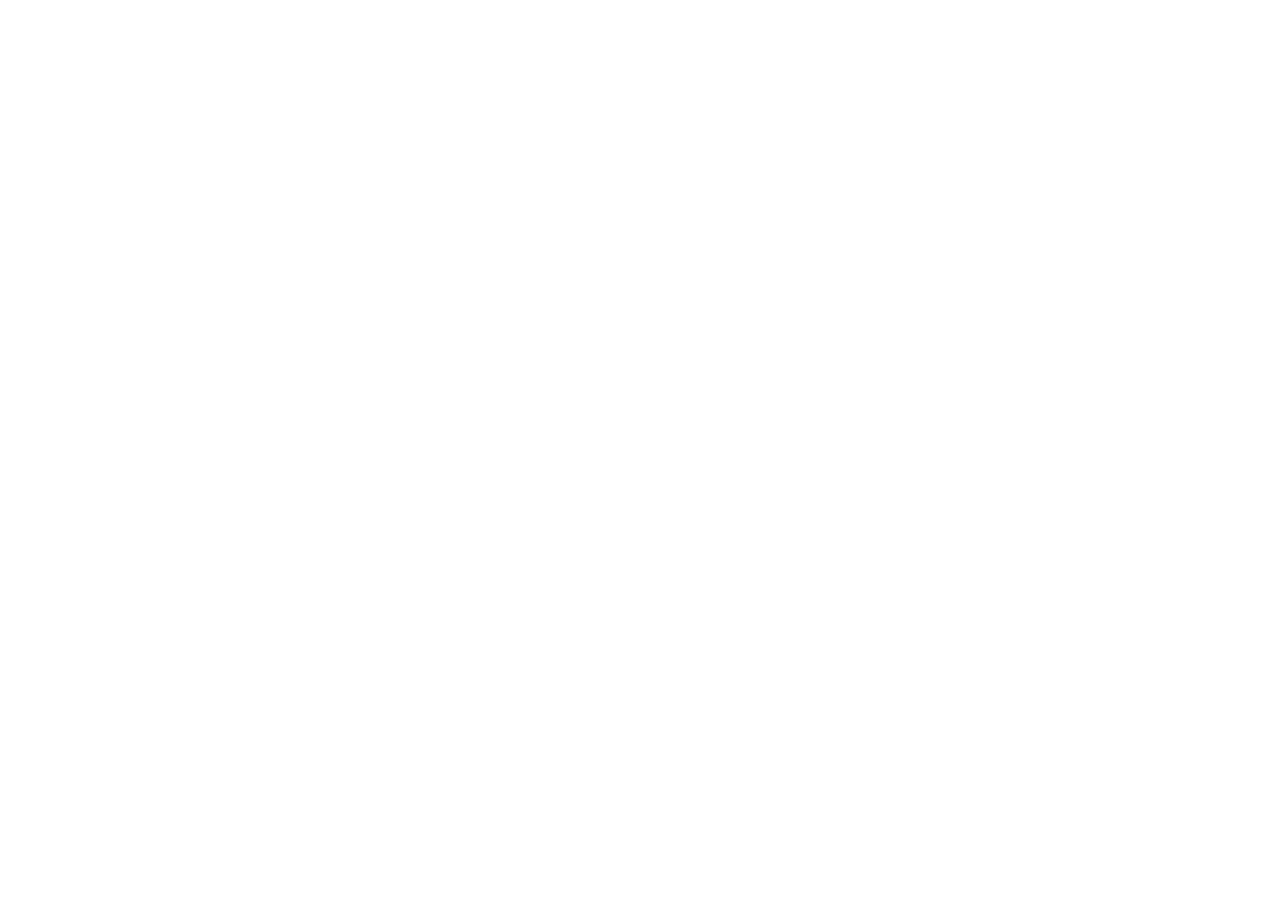
==== index.html @ b35c4202 "Blazor" ====
﻿<!DOCTYPE html>
<html>
<head>
    <meta charset="utf-8" />
    <meta name="viewport" content="width=device-width">
    <title>WebApplication1</title>
    <base href="/" />
    <link href="css/bootstrap/bootstrap.min.css" rel="stylesheet" />
    <link href="css/site.css" rel="stylesheet" />
</head>
<body>
    <app>
        <div class="sidebar">
            <div class="top-row pl-4 navbar navbar-dark">
                <a class="navbar-brand" href="">Blazor</a>
                <button class="navbar-toggler">
                    <span class="navbar-toggler-icon"></span>
                </button>
            </div>
        </div>

        <div class="main">
            <div class="top-row px-4">
            </div>
        </div>
    </app>

    <script src="_framework/blazor.webassembly.js"></script>
</body>
</html>
---- css/site.css ----
﻿@import url('open-iconic/font/css/open-iconic-bootstrap.min.css');

html, body {
    font-family: 'Helvetica Neue', Helvetica, Arial, sans-serif;
}

@keyframes fade-in {
    from {
        opacity: 0;
    }

    to {
        opacity: 1;
    }
}

.fade-in {
    animation: fade-in 0.1s;
}

app {
    position: relative;
    display: flex;
    flex-direction: column;
}

.top-row {
    height: 3.5rem;
    display: flex;
    align-items: center;
}

.main {
    flex: 1;
}

    .main .top-row {
        background-color: #e6e6e6;
        border-bottom: 1px solid #d6d5d5;
    }

.sidebar {
    background-image: linear-gradient(180deg, rgb(5, 39, 103) 0%, #3a0647 70%);
}

    .sidebar .top-row {
        background-color: rgba(0,0,0,0.4);
    }

    .sidebar .navbar-brand {
        font-size: 1.1rem;
    }

    .sidebar .oi {
        width: 2rem;
        font-size: 1.1rem;
        vertical-align: text-top;
        top: -2px;
    }

.nav-item {
    font-size: 0.9rem;
    padding-bottom: 0.5rem;
}

    .nav-item:first-of-type {
        padding-top: 1rem;
    }

    .nav-item:last-of-type {
        padding-bottom: 1rem;
    }

    .nav-item a {
        color: #d7d7d7;
        border-radius: 4px;
        height: 3rem;
        display: flex;
        align-items: center;
        line-height: 3rem;
    }

        .nav-item a.active {
            background-color: rgba(255,255,255,0.25);
            color: white;
        }

        .nav-item a:hover {
            background-color: rgba(255,255,255,0.1);
            color: white;
        }

.content {
    padding-top: 1.1rem;
}

.navbar-toggler {
    background-color: rgba(255, 255, 255, 0.1);
}

@media (max-width: 767.98px) {
    .main .top-row {
        display: none;
    }
}

@media (min-width: 768px) {
    app {
        flex-direction: row;
    }

    .sidebar {
        width: 250px;
        height: 100vh;
        position: sticky;
        top: 0;
    }

    .main .top-row {
        position: sticky;
        top: 0;
    }

    .main > div {
        padding-left: 2rem !important;
        padding-right: 1.5rem !important;
    }

    .navbar-toggler {
        display: none;
    }

    .sidebar .collapse {
        /* Never collapse the sidebar for wide screens */
        display: block;
    }
}
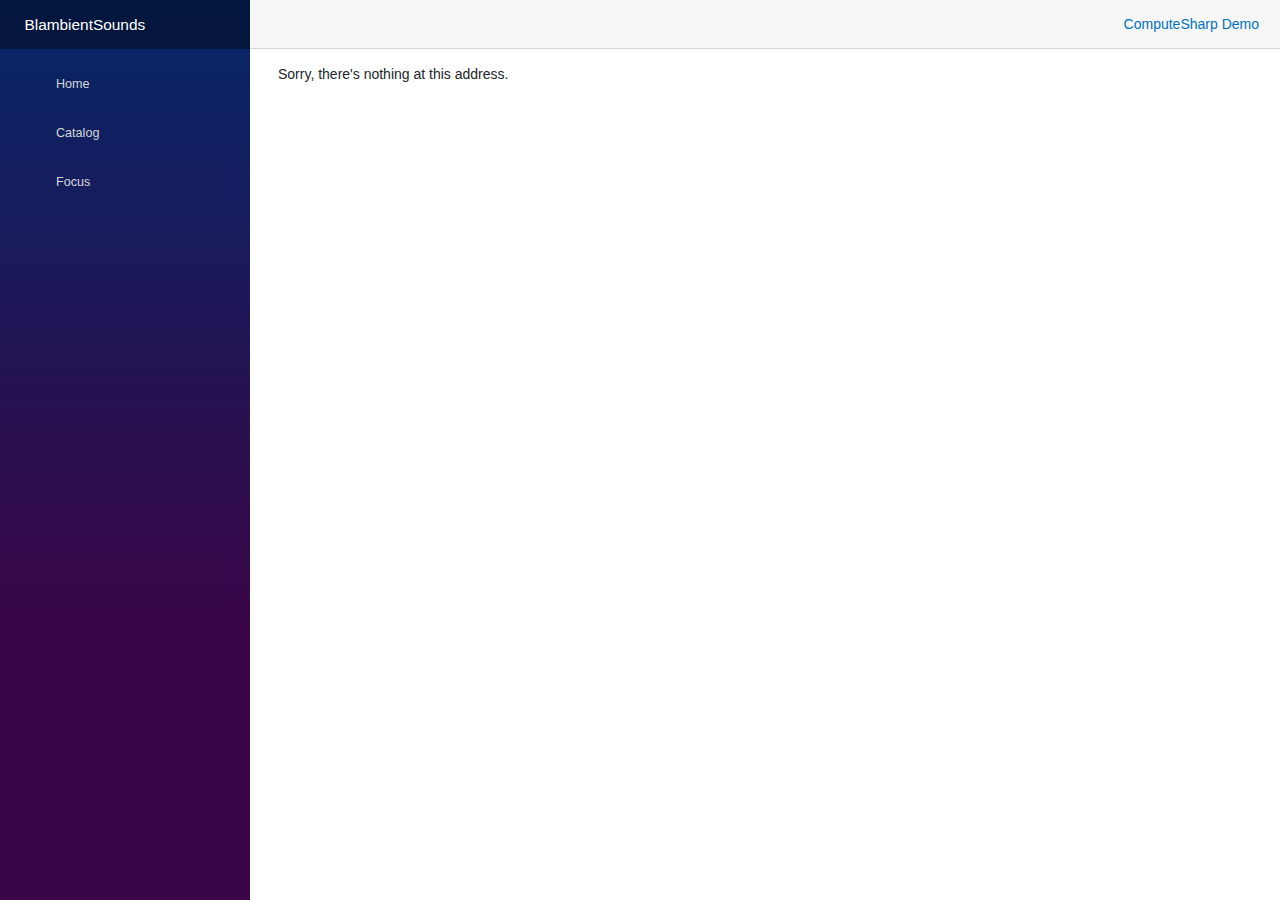
==== commit 99fd7cba: "Ambie" ====
--- a/index.html
+++ b/index.html
@@ -1,30 +1,33 @@
-﻿<!DOCTYPE html>
-<html>
-<head>
-    <meta charset="utf-8" />
-    <meta name="viewport" content="width=device-width">
-    <title>WebApplication1</title>
-    <base href="/" />
-    <link href="css/bootstrap/bootstrap.min.css" rel="stylesheet" />
-    <link href="css/site.css" rel="stylesheet" />
-</head>
-<body>
-    <app>
-        <div class="sidebar">
-            <div class="top-row pl-4 navbar navbar-dark">
-                <a class="navbar-brand" href="">Blazor</a>
-                <button class="navbar-toggler">
-                    <span class="navbar-toggler-icon"></span>
-                </button>
-            </div>
-        </div>
-
-        <div class="main">
-            <div class="top-row px-4">
-            </div>
-        </div>
-    </app>
-
-    <script src="_framework/blazor.webassembly.js"></script>
-</body>
-</html>
+<!DOCTYPE html>
+<html lang="en">
+
+<head>
+    <meta charset="utf-8" />
+    <meta name="viewport" content="width=device-width, initial-scale=1.0, maximum-scale=1.0, user-scalable=no" />
+    <title>BlambientSounds</title>
+    <base href="/" />
+    <link href="css/bootstrap/bootstrap.min.css" rel="stylesheet" />
+    <link href="css/app.css" rel="stylesheet" />
+    <link href="BlambientSounds.styles.css" rel="stylesheet" />
+    <link href="manifest.json" rel="manifest" />
+    <link rel="apple-touch-icon" sizes="512x512" href="icon-512.png" />
+    <link rel="apple-touch-icon" sizes="192x192" href="icon-192.png" />
+</head>
+
+<body>
+    <div id="app">
+        <div style="display: flex; align-items: center; justify-content: center; width: 100vw; height: 100vh;">
+            <img src="icon-512.png" style="max-width: 80%; max-height: 50%;">
+        </div>
+    </div>
+
+    <div id="blazor-error-ui">
+        An unhandled error has occurred.
+        <a href="" class="reload">Reload</a>
+        <a class="dismiss">🗙</a>
+    </div>
+    <script src="_framework/blazor.webassembly.js"></script>
+    <script>navigator.serviceWorker.register('service-worker.js');</script>
+</body>
+
+</html>
